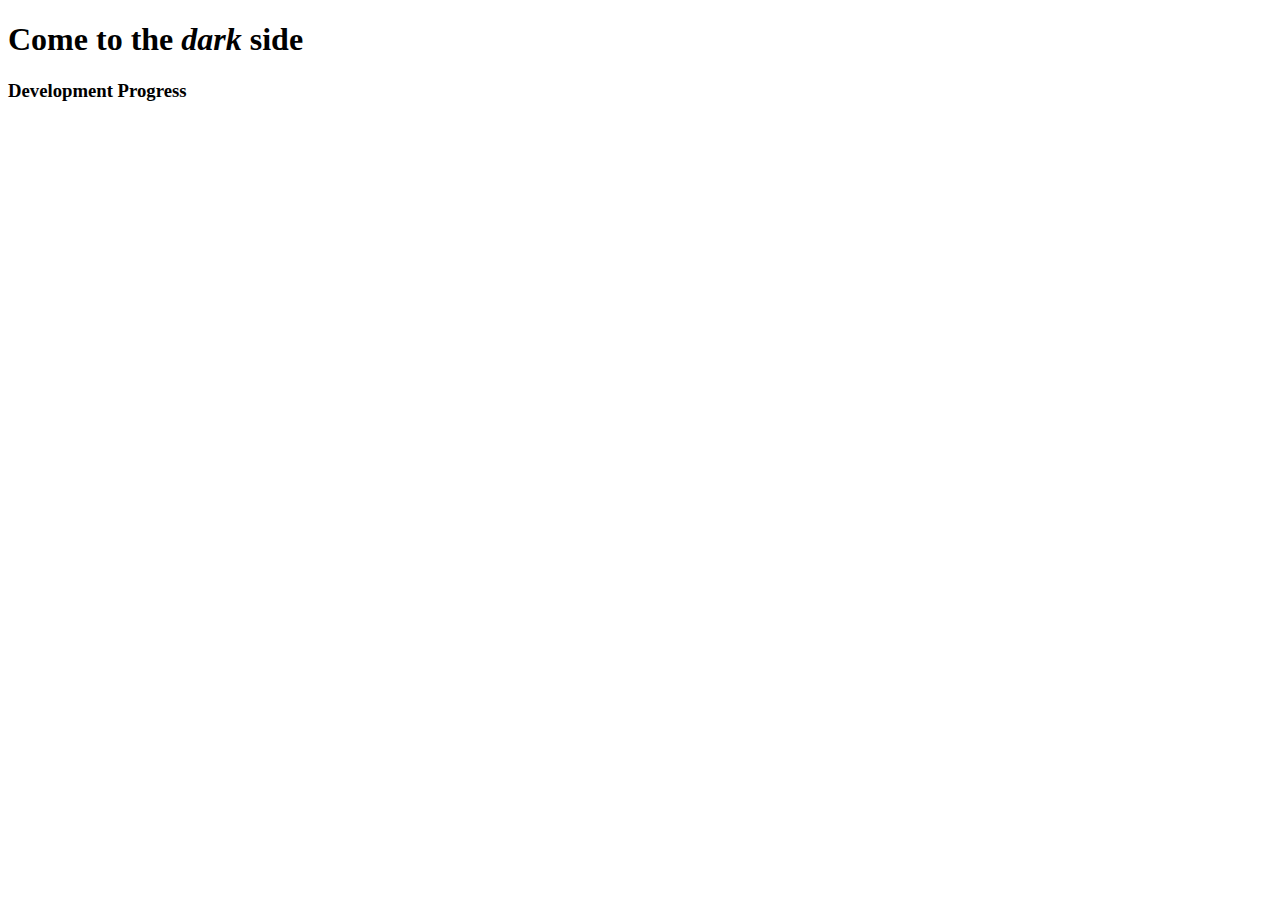
==== src/main/resources/static/index.html @ e1e85434 "Hooked up login redirecting, data passing.     Impeded until getUserLists(oid) is done, in order to " ====
<!DOCTYPE html>
<html>
<head>
    <title>PROJECT NAME</title>

    <!--Bootstrap-->
    <!-- Latest compiled and minified CSS -->
    <link rel="stylesheet" href="css/bootstrap.css">
    <!-- Latest compiled and minified JavaScript -->
    <script src="https://maxcdn.bootstrapcdn.com/bootstrap/3.3.2/js/bootstrap.min.js"></script>

    <!--Custom Assets-->
    <link rel="stylesheet" href="css/custom.css">
    <script src="js/custom.js"></script>

</head>
<body>
<div class="jumbotron center-block" id="jumboTop">
    <div id="insideJumbo" class="center-block">
    <h1>Come to the <i>dark</i> side</h1>


        <h3>Development Progress</h3>
        <div  class="progress progress-striped active" style="width: 50%">
            <div class="progress-bar" style="width: 5%"></div>
        </div>
    </div>



</div>

<script>
    loadData()
    function loadData(){
        var _account = localStorage.getItem('_Account');
        //parse to Object Literal the JSON object
        if(_account) _account = JSON.parse(_account);
        //Checks whether the stored data exists
        if(_account) {
            console.log(_account)
            //(_account.User, _account.Pass);
            //If you want to delete the object
            //localStorage.removeItem('_Account');
        }
        else{
            alert("You have not logged in.")
        }
    }

</script>
</body>
</html>
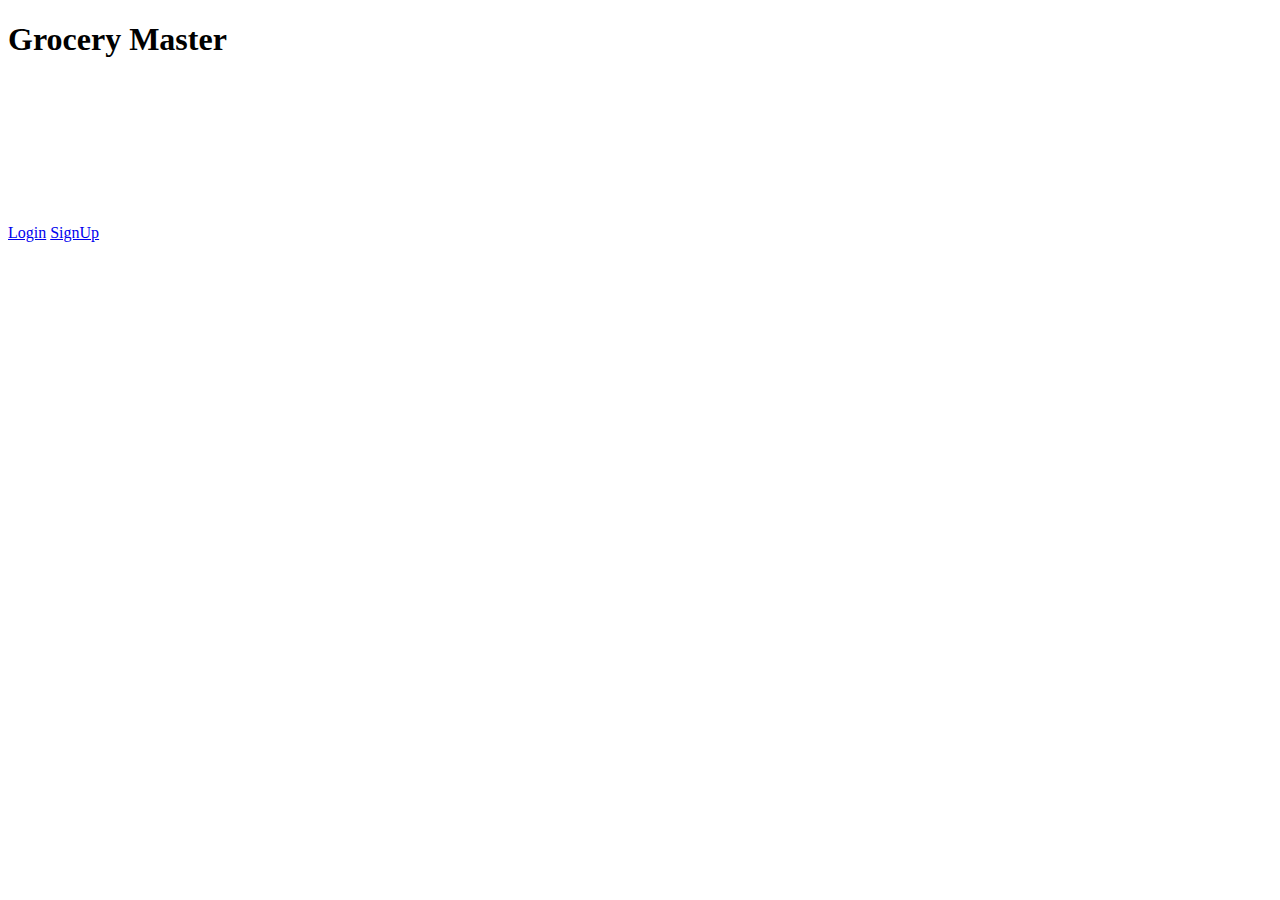
==== commit 6eb0e7d3: "Changed homepage from the progress bar to actual homepage" ====
--- a/src/main/resources/static/index.html
+++ b/src/main/resources/static/index.html
@@ -1,53 +1,36 @@
 <!DOCTYPE html>
 <html>
-<head>
-    <title>PROJECT NAME</title>
+<head lang="en">
+    <meta charset="UTF-8">
+    <title></title>
 
-    <!--Bootstrap-->
-    <!-- Latest compiled and minified CSS -->
-    <link rel="stylesheet" href="css/bootstrap.css">
-    <!-- Latest compiled and minified JavaScript -->
-    <script src="https://maxcdn.bootstrapcdn.com/bootstrap/3.3.2/js/bootstrap.min.js"></script>
 
-    <!--Custom Assets-->
-    <link rel="stylesheet" href="css/custom.css">
-    <script src="js/custom.js"></script>
+
+
+    <link href='http://fonts.googleapis.com/css?family=Fredericka+the+Great' rel='stylesheet' type='text/css'>
+    <link rel="stylesheet" type="text/css" href="css/home.css" />
+
 
 </head>
 <body>
-<div class="jumbotron center-block" id="jumboTop">
-    <div id="insideJumbo" class="center-block">
-    <h1>Come to the <i>dark</i> side</h1>
-
-
-        <h3>Development Progress</h3>
-        <div  class="progress progress-striped active" style="width: 50%">
-            <div class="progress-bar" style="width: 5%"></div>
-        </div>
-    </div>
+<h1>Grocery Master</h1>
+<br>
+<br>
+<br>
+<br>
+<br>
+<br>
+<br>
+<br>
 
 
 
+<div id="buttonContainer">
+
+    <a href="login.html" class="button">Login</a>
+    <a href="signup.html" class="button">SignUp</a>
+
 </div>
 
-<script>
-    loadData()
-    function loadData(){
-        var _account = localStorage.getItem('_Account');
-        //parse to Object Literal the JSON object
-        if(_account) _account = JSON.parse(_account);
-        //Checks whether the stored data exists
-        if(_account) {
-            console.log(_account)
-            //(_account.User, _account.Pass);
-            //If you want to delete the object
-            //localStorage.removeItem('_Account');
-        }
-        else{
-            alert("You have not logged in.")
-        }
-    }
-
-</script>
 </body>
 </html>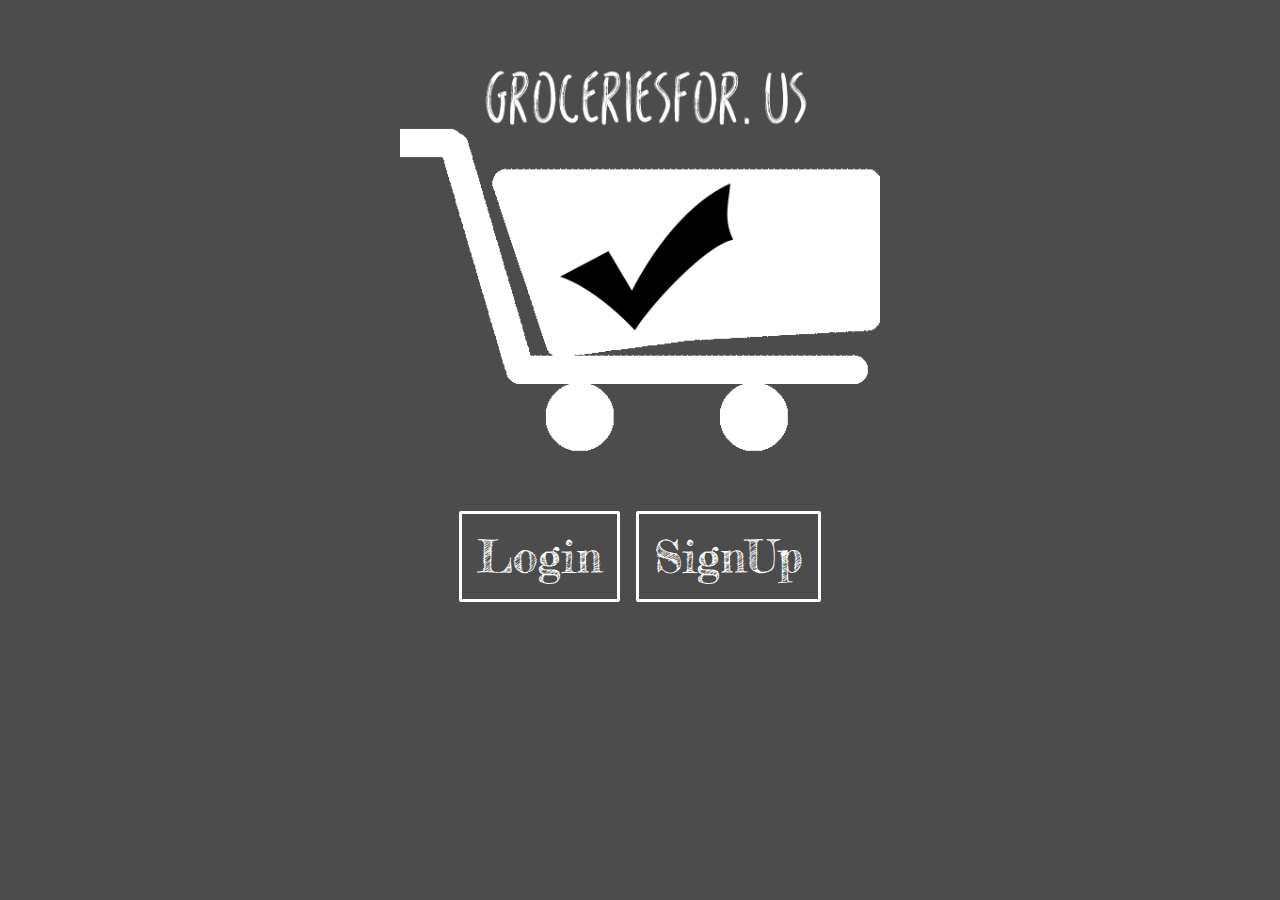
==== commit be271eb3: "Changed logo" ====
--- a/src/main/resources/static/index.html
+++ b/src/main/resources/static/index.html
@@ -8,18 +8,26 @@
 
 
     <link href='http://fonts.googleapis.com/css?family=Fredericka+the+Great' rel='stylesheet' type='text/css'>
+    <link rel="stylesheet" href="//maxcdn.bootstrapcdn.com/font-awesome/4.3.0/css/font-awesome.min.css">
     <link rel="stylesheet" type="text/css" href="css/home.css" />
 
 
 </head>
 <body>
-<h1>Grocery Master</h1>
+<!--<h1>Grocery Master-->
+<!--</h1>-->
 <br>
-<br>
-<br>
-<br>
-<br>
-<br>
+
+<img src="img/font1.png" height="400px">
+
+
+
+
+
+   <!--<a href="https://github.com/slashslash-imsorry/slashslash-imsorry"> <i id="gitIcon" class="fa fa-github fa-6"></i>  </a>-->
+
+
+
 <br>
 <br>
 
--- a/src/main/resources/static/css/home.css
+++ b/src/main/resources/static/css/home.css
@@ -0,0 +1,72 @@
+/*body {*/
+    /*text-align: center;*/
+    /*background-image: url('../img/ingred.jpg');*/
+    /*background-size: cover;*/
+    /*background-repeat: no-repeat;*/
+    /*color: white;*/
+    /*font-family: helvetica;*/
+/*}*/
+
+
+
+html {
+    background: linear-gradient(
+            rgba(0, 0, 0, 0.7),
+            rgba(0, 0, 0, 0.7)
+    ), url('../img/personCartCompress.jpg') no-repeat center center fixed;
+    -webkit-background-size: cover;
+    -moz-background-size: cover;
+    -o-background-size: cover;
+    background-size: cover;
+    color: white;
+    font-family: 'Fredericka the Great', cursive;
+    text-align: center;
+    font-size: 5.0vh;
+
+}
+
+.button {
+    border-style: solid;
+
+
+    padding: 15px;
+    border-color: white;
+    border-radius: 2px;
+    color: white;
+    text-underline: none;
+
+}
+a:hover, a:visited, a:link, a:active
+{
+    text-decoration: none;
+}
+
+#logo{
+    z-index: 5000;
+    font-size: 34px;
+}
+#spinner {
+    z-index: 10;
+    color:black;
+}
+
+#cart {
+    z-index: 9;
+    height:900px;
+}
+
+#container {
+    height: 500px;
+}
+
+
+#gitIcon {
+    position: absolute;
+    right: 20%;
+    top: 10%;
+    font-size:70px;
+}
+
+
+a { color: inherit; }
+
